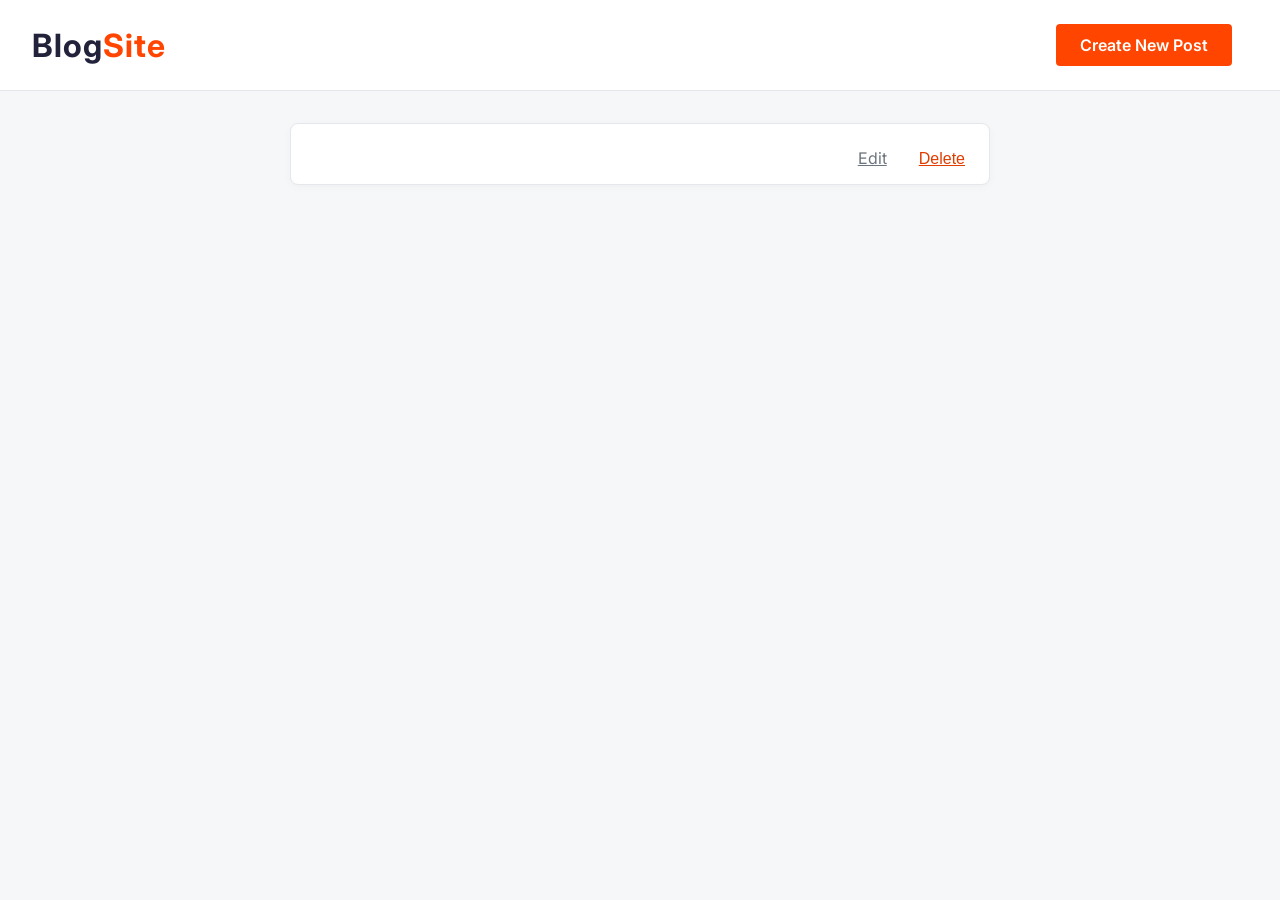
==== src/main/resources/templates/index.html @ f7c0ba52 "added a thymeleaf front-end design." ====
<!DOCTYPE html>

<html lang="en" xmlns:th="http://www.thymeleaf.org">
<head>
    <meta charset="UTF-8">
    <title>Blog Home</title>
    <link rel="stylesheet" href="../static/css/styles.css">
    <link rel="preconnect" href="https://fonts.googleapis.com">
    <link rel="preconnect" href="https://fonts.gstatic.com" crossorigin>
    <link href="https://fonts.googleapis.com/css2?family=Inter:wght@400;700&display=swap" rel="stylesheet">
    <!-- For Bootstrap WebJar -->
    <link rel="stylesheet" href="/webjars/bootstrap/5.3.2/css/bootstrap.min.css">
    <script src="/webjars/bootstrap/5.3.2/js/bootstrap.bundle.min.js"></script>

    <!-- For jQuery WebJar -->
    <script src="/webjars/jquery/3.7.1/jquery.min.js"></script>
</head>
<body class="container">
    <header class="header">
        <h1 class="logo">Blog<span class="accent">Site</span></h1>
        <a class="btn-primary" th:href="@{/blog/posts/new}">Create New Post</a>
    </header>
    <main>
        <ul class="post-list">
            <li class="post-card" th:each="post : ${posts}">
                <div class="post-content">
                    <a class="post-title" th:href="@{'/blog/posts/' + ${post.id}}" th:text="${post.title}"></a>
                    <div class="post-actions">
                        <a class="btn-link" th:href="@{'/blog/posts/edit/' + ${post.id}}">Edit</a>
                        <form th:action="@{'/blog/posts/delete/' + ${post.id}}" method="post" style="display:inline;">
                            <button class="btn-link danger" type="submit">Delete</button>
                        </form>
                    </div>
                </div>
            </li>
        </ul>
    </main>
</body>
</html>
---- src/main/resources/static/css/styles.css ----
body {
  font-family: 'Inter', Arial, sans-serif;
  background: #f6f7f8;
  margin: 0;
  padding: 0;
  min-height: 100vh;
}
h1 {
  color: #333;
}
ul {
  list-style: none;
  padding: 0;
}
li {
  margin-bottom: 1em;
}
a {
  color: #c5cdd5;
  text-decoration: none;
  margin-right: 1em;
}
a:hover {
  text-decoration: underline;
}
form {
  display: inline;
}
input,
textarea {
  width: 100%;
  max-width: 500px;
  margin-bottom: 1em;
  padding: 0.5em;
  border: 1px solid #ccc;
  border-radius: 4px;
}
button {
  background: #020a15;
  color: #fff;
  border: none;
  padding: 0.5em 1em;
  border-radius: 4px;
  cursor: pointer;
}
button:hover {
  background: #07090b;
}
label {
  font-weight: bold;
  display: block;
  margin-bottom: 0.2em;
}
.header {
  display: flex;
  justify-content: space-between;
  align-items: center;
  background: #fff;
  border-bottom: 1px solid #e4e7eb;
  padding: 1.5rem 2rem 1.5rem 2rem;
  margin-bottom: 2rem;
}
.logo {
  font-size: 2rem;
  font-weight: 700;
  color: #22223b;
  letter-spacing: 1px;
  margin: 0;
}
.logo .accent {
  color: #ff4500;
}
.btn-primary {
  background: #ff4500;
  color: #fff;
  border: none;
  border-radius: 4px;
  padding: 0.7em 1.5em;
  font-size: 1rem;
  font-weight: 600;
  cursor: pointer;
  text-decoration: none;
  transition: background 0.2s;
}
.btn-primary:hover {
  background: #e03d00;
}
main {
  max-width: 700px;
  margin: 0 auto;
}
.post-list {
  list-style: none;
  padding: 0;
  margin: 0;
}
.post-card {
  background: #fff;
  border: 1px solid #e4e7eb;
  border-radius: 8px;
  margin-bottom: 1.5rem;
  padding: 1.5rem 1.5rem 1rem 1.5rem;
  box-shadow: 0 2px 8px rgba(34,34,59,0.03);
  display: flex;
  flex-direction: column;
}
.post-content {
  display: flex;
  justify-content: space-between;
  align-items: center;
}
.post-title {
  font-size: 1.2rem;
  font-weight: 600;
  color: #22223b;
  text-decoration: none;
  transition: color 0.2s;
}
.post-title:hover {
  color: #ff4500;
}
.post-actions {
  display: flex;
  gap: 1rem;
}
.btn-link {
  background: none;
  border: none;
  color: #6c757d;
  font-size: 1rem;
  cursor: pointer;
  text-decoration: underline;
  padding: 0;
  transition: color 0.2s;
}
.btn-link:hover {
  color: #ff4500;
}
.btn-link.danger {
  color: #e03d00;
}
.btn-link.danger:hover {
  color: #b30000;
}
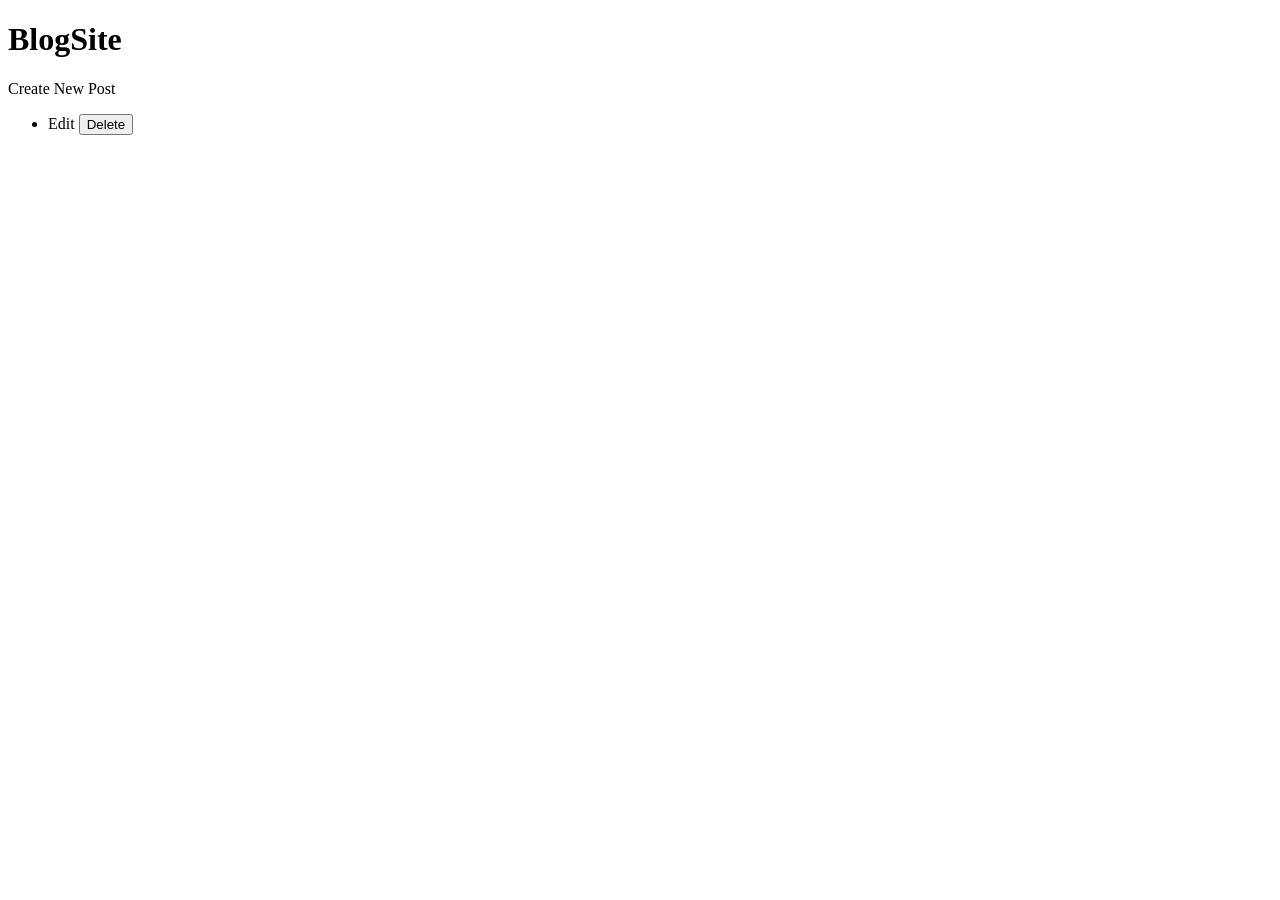
==== commit a4c453aa: "refactor: update stylesheet links to use Thymeleaf syntax" ====
--- a/src/main/resources/templates/index.html
+++ b/src/main/resources/templates/index.html
@@ -4,7 +4,7 @@
 <head>
     <meta charset="UTF-8">
     <title>Blog Home</title>
-    <link rel="stylesheet" href="../static/css/styles.css">
+    <link th:href="@{/static/css/styles.css}" rel="stylesheet">
     <link rel="preconnect" href="https://fonts.googleapis.com">
     <link rel="preconnect" href="https://fonts.gstatic.com" crossorigin>
     <link href="https://fonts.googleapis.com/css2?family=Inter:wght@400;700&display=swap" rel="stylesheet">
